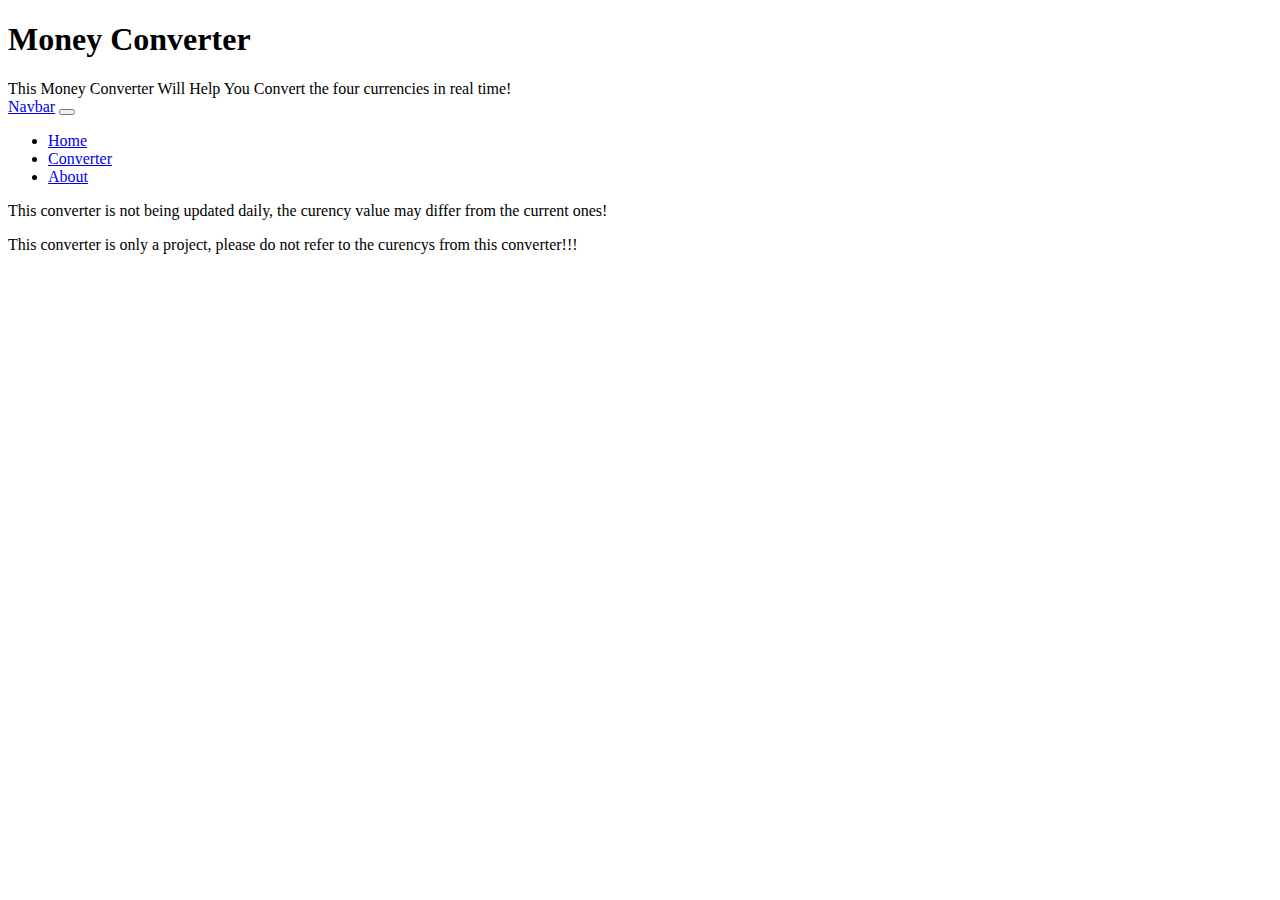
==== about.html @ 445e4679 "Added about.html, added nav bar to all pages." ====
<!DOCTYPE html>
<html lang="en">

<head>
    <meta charset="UTF-8">
    <meta name="viewport" content="width=device-width, initial-scale=1">
    <link rel="preconnect" href="https://fonts.gstatic.com">
    <link href="https://fonts.googleapis.com/css2?family=Roboto:wght@300&display=swap" rel="stylesheet">
    <link href="https://cdn.jsdelivr.net/npm/bootstrap@5.0.0-beta2/dist/css/bootstrap.min.css" rel="stylesheet"
        integrity="sha384-BmbxuPwQa2lc/FVzBcNJ7UAyJxM6wuqIj61tLrc4wSX0szH/Ev+nYRRuWlolflfl" crossorigin="anonymous">
    <link rel="stylesheet" href="main1.css">
    <title>Money Converter</title>
</head>
<body>
    <div class="heading sticky-top">
        <h1>Money Converter</h1>
        <p1>This Money Converter Will Help You Convert the four currencies in real time!</p1>
        <nav class="navbar sticky-top navbar-expand-lg navbar-light bg-light">
            <div class="container-fluid">
                <a class="navbar-brand" href="#">Navbar</a>
                <button class="navbar-toggler" type="button" data-bs-toggle="collapse"
                    data-bs-target="#navbarSupportedContent" aria-controls="navbarSupportedContent"
                    aria-expanded="false" aria-label="Toggle navigation">
                    <span class="navbar-toggler-icon"></span>
                </button>
                <div class="collapse navbar-collapse" id="navbarSupportedContent">
                    <ul class="navbar-nav me-auto mb-2 mb-lg-0">
                        <li class="nav-item">
                            <a class="nav-link active" aria-current="page" href="index.html">Home</a>
                        </li>
                        <li class="nav-item">
                            <a class="nav-link active" aria-current="page" href="converter.html">Converter</a>
                        </li>
                        <li class="nav-item">
                            <a class="nav-link active" aria-current="page" href="about.html">About</a>
                        </li>
                    </ul>
                </div>
            </div>
        </nav>
    </div>
    <div class="container-fluid img-fluid">
        <p class="text-center">This converter is not being updated daily, the curency value may differ from the current ones!</p>
        <p class="text-center">This converter is only a project, please do not refer to the curencys from this converter!!!</p>

    </div>
<script src="https://cdn.jsdelivr.net/npm/bootstrap@5.0.0-beta1/dist/js/bootstrap.bundle.min.js"
        integrity="sha384-ygbV9kiqUc6oa4msXn9868pTtWMgiQaeYH7/t7LECLbyPA2x65Kgf80OJFdroafW"
        crossorigin="anonymous"></script>

</body>

</html>
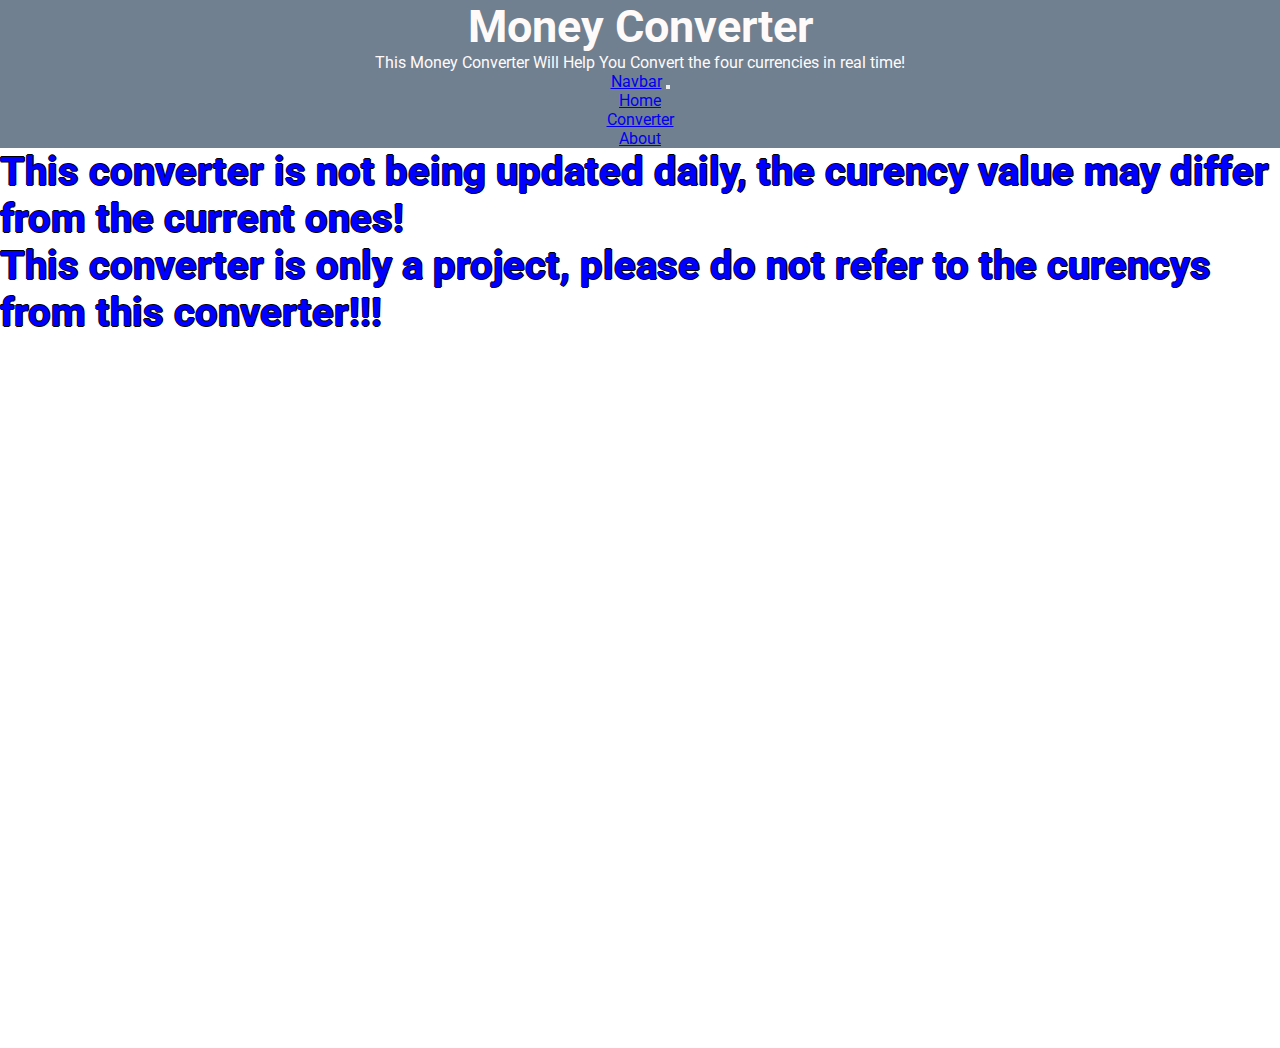
==== commit 87d70e27: "Added new lines of code for text and heading" ====
--- a/about.html
+++ b/about.html
@@ -8,7 +8,7 @@
     <link href="https://fonts.googleapis.com/css2?family=Roboto:wght@300&display=swap" rel="stylesheet">
     <link href="https://cdn.jsdelivr.net/npm/bootstrap@5.0.0-beta2/dist/css/bootstrap.min.css" rel="stylesheet"
         integrity="sha384-BmbxuPwQa2lc/FVzBcNJ7UAyJxM6wuqIj61tLrc4wSX0szH/Ev+nYRRuWlolflfl" crossorigin="anonymous">
-    <link rel="stylesheet" href="main1.css">
+    <link rel="stylesheet" href="style1.css">
     <title>Money Converter</title>
 </head>
 <body>
--- a/style1.css
+++ b/style1.css
@@ -0,0 +1,74 @@
+* {
+    margin: 0px;
+    padding: 0px;
+    box-sizing: border-box;
+}
+
+body {
+    font-family:'Roboto', sans-serif;
+}
+
+.welcome {
+    text-align: center;
+    font-family: 'Roboto', sans-serif;
+    font-size: 50px;
+    top: 130px;
+    font-weight: bolder;
+    position: relative;
+    color: darkgreen;
+    text-shadow: -1px 0 black, 0 1px black, 1px 0 black, 0 -1px black;
+}
+
+.text {
+    position: relative;
+    text-align: center;
+    font-family: 'Roboto', sans-serif;
+    font-size: 40px;
+    top: 170px;
+    color: darkgreen;
+    font-weight: bolder;
+    text-shadow: -1px 0 black, 0 1px black, 1px 0 black, 0 -1px black;
+}
+.btn-primary {
+    position: relative;
+    text-align: center;
+    background-color: slategray;
+    color: darkgreen;
+    margin: auto;
+    width: 100%;
+    padding: 2px;
+}
+.heading {
+    text-align: center;
+    width: 100%;
+    background: slategray;
+    color: snow;
+}
+
+.heading h1 {
+    font-size: 45px;
+}
+
+.heading p {
+    margin-top: 9px;
+    font-size: 20px;
+}
+
+
+.img-fluid {
+    background-image: url('https://wallpaperaccess.com/full/3434446.jpg');
+    background-position: center;
+    background-repeat: no-repeat;
+    background-size: cover;
+    width: 100%;
+    height: 100vh;
+}
+
+p {
+    position: static;
+    font-family:'Roboto', sans-serif;
+    font-size: 40px;
+    font-weight: bolder;
+    color: blue;
+    text-shadow: -1px 0 black, 0 1px black, 1px 0 black, 0 -1px black;
+}